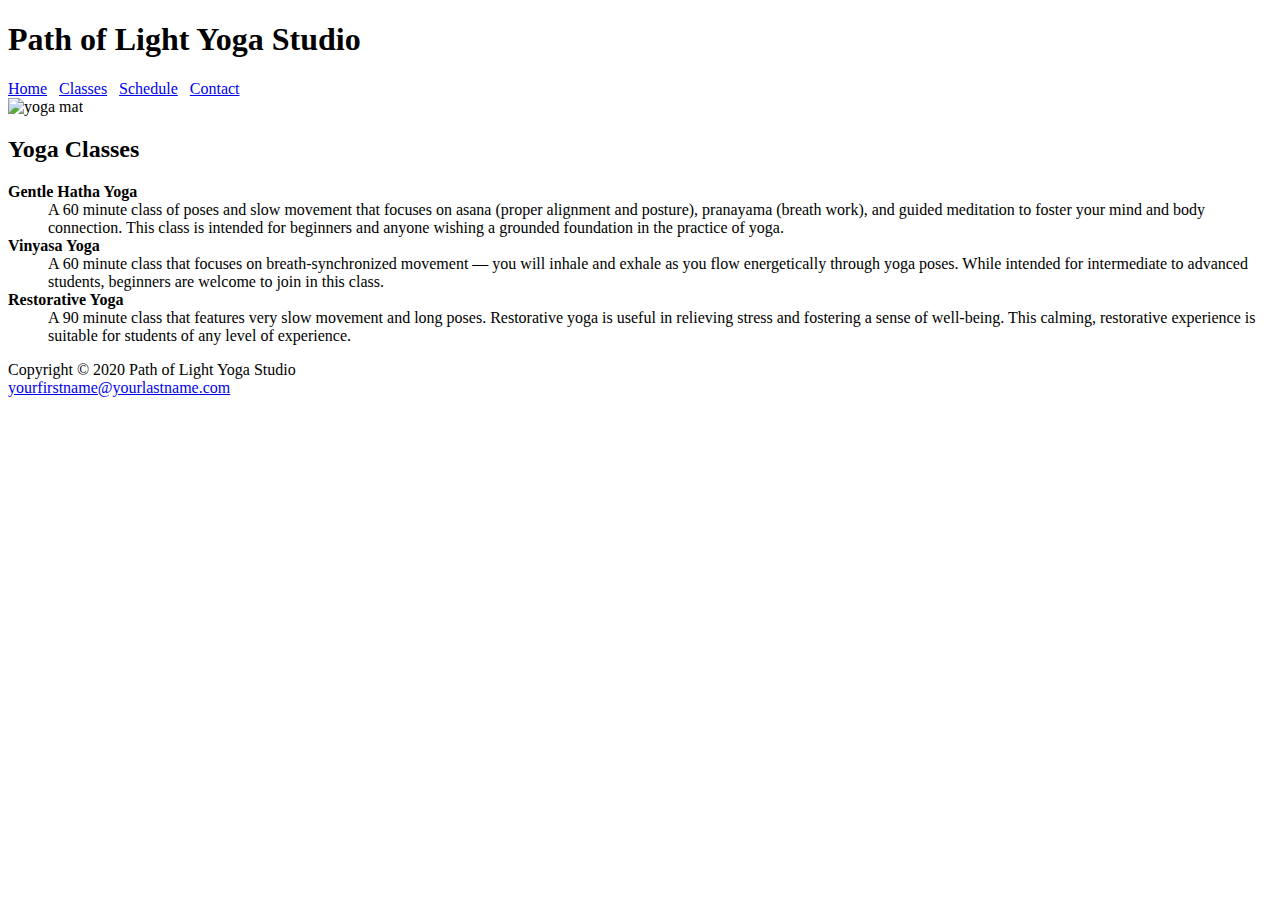
==== classes.html @ 5860a3cf "Create classes.html" ====
<!DOCTYPE html>
<html lang="en">
<head>
<title>Path of Light Yoga Studio :: Classes</title>
<meta charset="utf-8">
<link href="yoga.css" rel="stylesheet">
</head>
<body>
<div id="wrapper">
<header>
<h1>Path of Light Yoga Studio</h1>
</header>
<nav>
<a href="index.html">Home</a> &nbsp; 
<a href="classes.html">Classes</a> &nbsp; 
<a href="schedule.html">Schedule</a> &nbsp; 
<a href="contact.html">Contact</a>
</nav>
<main>
<div id="hero">
<img src="yogamat.jpg" alt="yoga mat"  width="900" height="300">
</div>
<h2>Yoga Classes</h2>
<dl>
<dt><strong>Gentle Hatha Yoga</strong></dt>
<dd>A 60 minute class of poses and slow movement that focuses on asana (proper alignment and posture), 
pranayama (breath work), and guided meditation to foster your mind and body connection. 
This class is intended for beginners and anyone wishing a grounded foundation in the practice of yoga. </dd>
<dt><strong>Vinyasa Yoga</strong></dt>
<dd>A 60 minute class that focuses on breath-synchronized movement &mdash; you will inhale and exhale as you 
flow energetically through yoga poses. While intended for intermediate to advanced students,
 beginners are welcome to join in this class.</dd>
<dt><strong>Restorative Yoga</strong></dt>
<dd>A 90 minute class that features very slow movement and long poses. Restorative yoga is 
useful in relieving stress and fostering a sense of well-being. 
This calming, restorative experience is suitable for students of any level of experience.</dd>
</dl>
</main>
<footer>
Copyright &copy; 2020 Path of Light Yoga Studio<br>
<a href="mailto:yourfirstname@yourlastname.com">yourfirstname@yourlastname.com</a>
</footer>
</div>
</body>
</html>
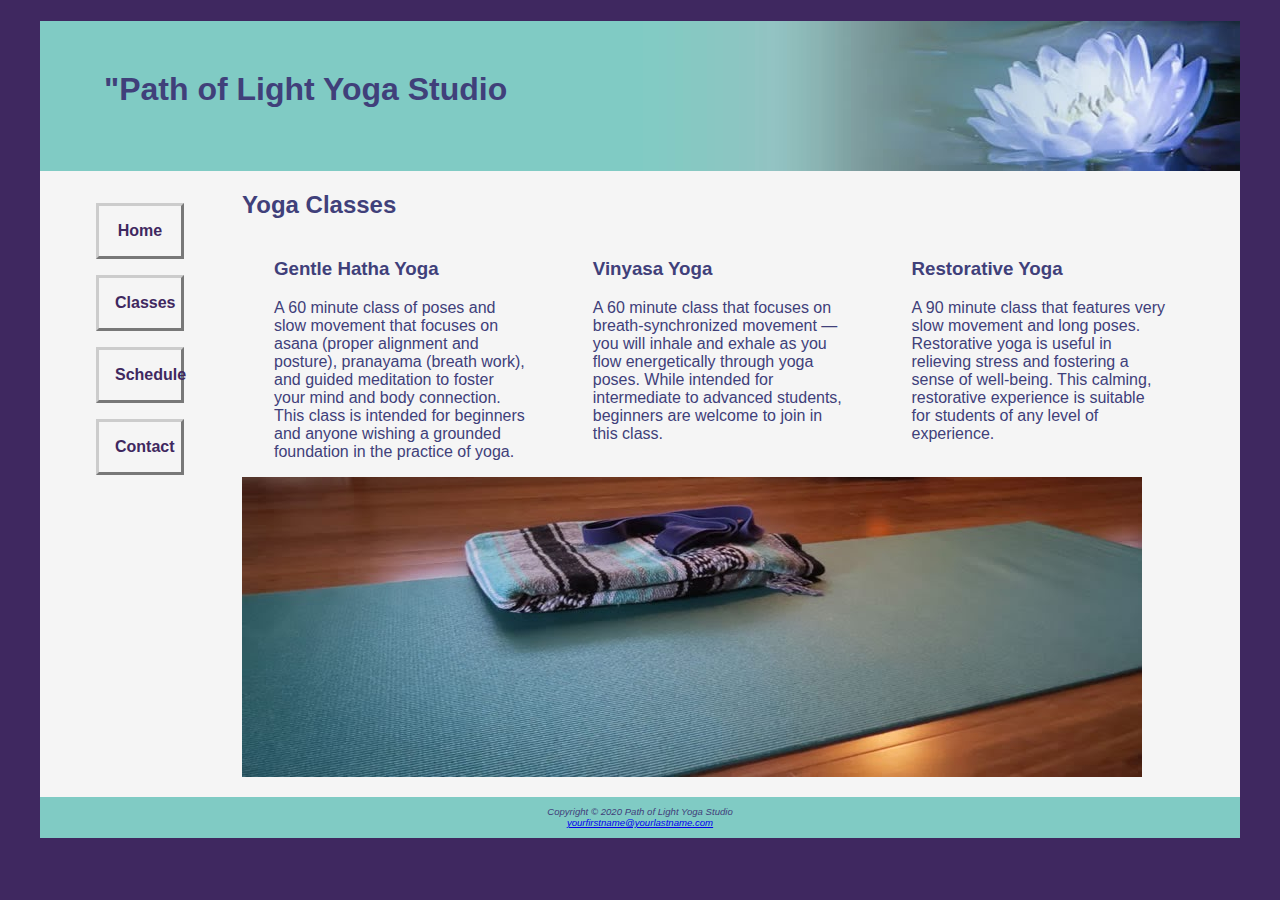
==== commit 1bb4aae6: "Update classes.html" ====
--- a/classes.html
+++ b/classes.html
@@ -8,33 +8,39 @@
 <body>
 <div id="wrapper">
 <header>
-<h1>Path of Light Yoga Studio</h1>
+ <h1><a href="index.html">"Path of Light Yoga Studio</a></h1>
 </header>
 <nav>
-<a href="index.html">Home</a> &nbsp; 
-<a href="classes.html">Classes</a> &nbsp; 
-<a href="schedule.html">Schedule</a> &nbsp; 
-<a href="contact.html">Contact</a>
+ <ul>
+<li><a href="index.html">Home</a> </li>
+<li><a href="classes.html">Classes</a></li>
+<li><a href="schedule.html">Schedule</a> </li>
+<li><a href="contact.html">Contact</a></li>
+ </ul>
 </nav>
 <main>
+<h2>Yoga Classes</h2>
+ <section class="onethird">
+<h3>Gentle Hatha Yoga</h3>
+<p>A 60 minute class of poses and slow movement that focuses on asana (proper alignment and posture), 
+pranayama (breath work), and guided meditation to foster your mind and body connection. 
+This class is intended for beginners and anyone wishing a grounded foundation in the practice of yoga. </p>
+ </section>
+ <section class="onethird">
+<h3>Vinyasa Yoga</h3>
+<p>A 60 minute class that focuses on breath-synchronized movement &mdash; you will inhale and exhale as you 
+flow energetically through yoga poses. While intended for intermediate to advanced students,
+ beginners are welcome to join in this class.</p>
+ </section>
+ <section class="onethird">
+<h3>Restorative Yoga</h3>
+<p>A 90 minute class that features very slow movement and long poses. Restorative yoga is 
+useful in relieving stress and fostering a sense of well-being. 
+This calming, restorative experience is suitable for students of any level of experience.</h3>
+ </section>
 <div id="hero">
 <img src="yogamat.jpg" alt="yoga mat"  width="900" height="300">
 </div>
-<h2>Yoga Classes</h2>
-<dl>
-<dt><strong>Gentle Hatha Yoga</strong></dt>
-<dd>A 60 minute class of poses and slow movement that focuses on asana (proper alignment and posture), 
-pranayama (breath work), and guided meditation to foster your mind and body connection. 
-This class is intended for beginners and anyone wishing a grounded foundation in the practice of yoga. </dd>
-<dt><strong>Vinyasa Yoga</strong></dt>
-<dd>A 60 minute class that focuses on breath-synchronized movement &mdash; you will inhale and exhale as you 
-flow energetically through yoga poses. While intended for intermediate to advanced students,
- beginners are welcome to join in this class.</dd>
-<dt><strong>Restorative Yoga</strong></dt>
-<dd>A 90 minute class that features very slow movement and long poses. Restorative yoga is 
-useful in relieving stress and fostering a sense of well-being. 
-This calming, restorative experience is suitable for students of any level of experience.</dd>
-</dl>
 </main>
 <footer>
 Copyright &copy; 2020 Path of Light Yoga Studio<br>
--- a/yoga.css
+++ b/yoga.css
@@ -0,0 +1,87 @@
+* {box-sizing: border-box;}
+body { 
+background-color: #3F2860;
+color: #40407A;
+font-family: Verdana, Arial, sans-serif;
+}
+#wrapper { 
+background-color: #F5F5F5;
+margin-left: auto;
+margin-right: auto;
+width: 80%;
+min-width: 1200px;
+max-width: 1480px;		   
+}
+header { 
+background-color: #80CBC4;
+background-image: url(lilyheader.jpg);
+background-position: right;
+background-repeat: no-repeat;
+height: 150px;
+}
+header a {text-decoration:none;}
+header a:link {color:#40407A;}
+header a:visited {color: #40407A;}
+header a:hover {color:#FFFFFF;}
+h1 { 
+padding-top: 50px; 
+padding-left: 2em; 
+}
+nav { 
+  float:left;
+font-weight: bold; 
+padding: 1em;
+  width: 160px;
+}
+nav a { 
+  border: 3px outset #CCCCCC;
+  display: block;
+  margin-bottom: 1em;
+  padding: 1em;
+  text-align: center;
+  text-decoration: none;
+}
+nav a:link {color: #3F2860;}
+nav a:visited {color: #497777;}
+nav a:hover {color: #A26100; border: 3pc inset #333333;}
+nav ul{
+  list-style-type: none;
+  padding-left; 0;
+}
+main { 
+  display: block;
+  margin-left: 170px;
+  padding-left: 2em;
+padding-left: 2em;
+padding-right: 2em;
+}
+.clear {clear:both;}
+.floatleft {
+  float: left;
+  margin-right: 4em;
+  margin-bottom: 1em;
+}
+.onehalf {
+  float: left;
+  padding-left: 2em;
+  padding-right: 2em;
+  width: 50%;
+}
+.onethird{
+  float: left;
+  padding-left: 2em;
+  padding-right: 2em;
+  width:33%;
+}
+.studio { font-style: italic; }
+#hero {
+  padding-bottom:1em;
+  padding-top:1em;
+}
+footer { 
+background-color: #80CBC4;
+font-size: .60em;
+font-style: italic;
+text-align: center; 
+padding: 1em;
+}
